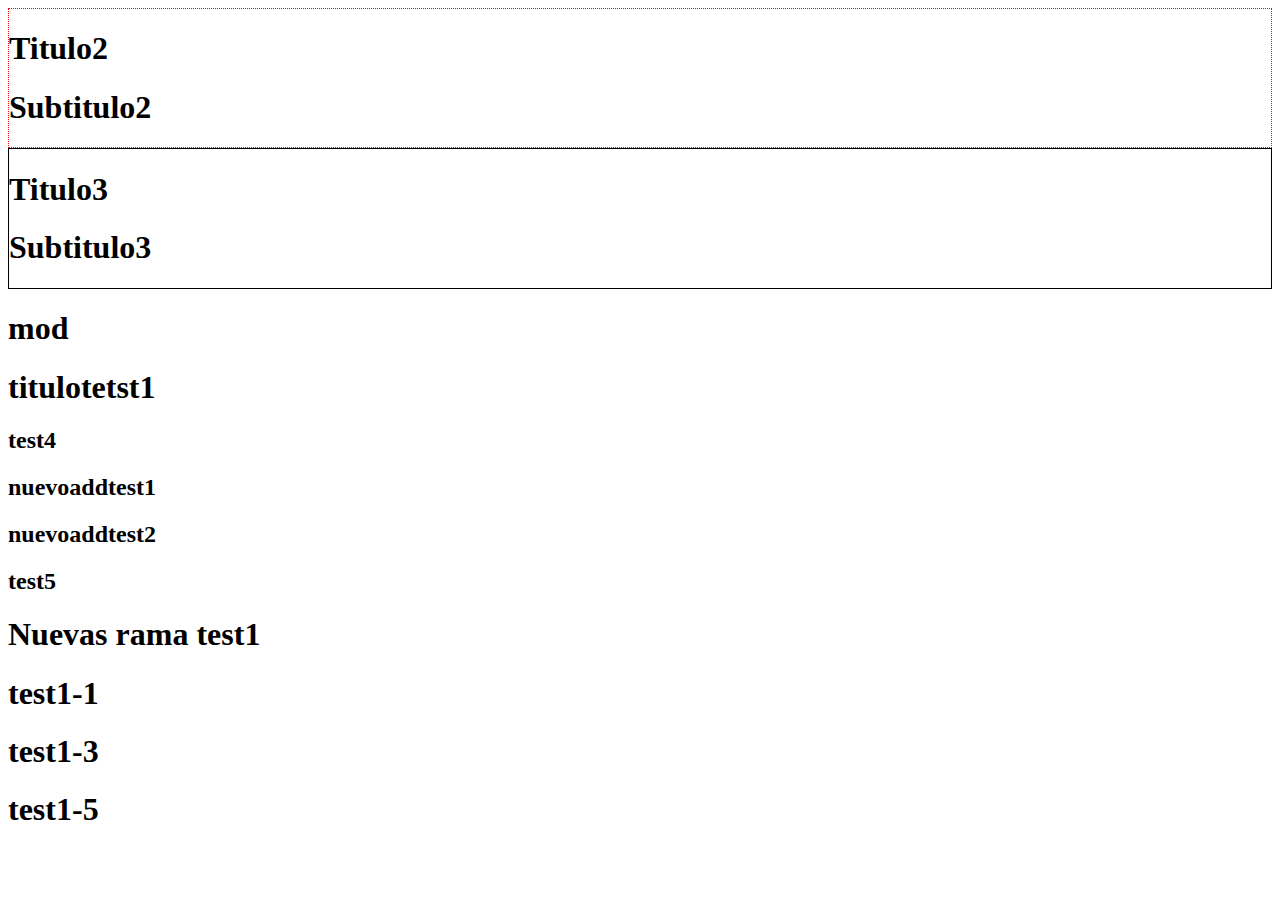
==== index.html @ 8bca6e9c "Se mod index.html en test" ====
<!DOCTYPE html>
<html lang="en">
<head>
    <meta charset="UTF-8">
    <meta name="viewport" content="width=device-width, initial-scale=1.0">
    <link rel="stylesheet" href="css/style.css">
    <title>Document</title>
    <script src="js/script.js"></script>
</head>
<body>
    <header>

    </header>
    <main>
        <div class="commit2">
            <h1>Titulo2</h1>
            <h1>Subtitulo2</h1>
        </div>
        <div class="commit3">
            <h1>Titulo3</h1>
            <h1>Subtitulo3</h1>
        </div>
        <div class="modultimotest1">
            <h1>mod</h1>
        </div>
        <div class="cambiotest1">
            
            <h1>titulotetst1</h1>
        </div>
        <div class="test4">
            <h2>test4</h2>
        </div>
        <div class="test5modtest">
            <h2>nuevoaddtest1</h2>
            <h2>nuevoaddtest2</h2>
            <h2>test5</h2>
        </div>
        <h1>Nuevas rama test1</h1>
        <div class="test1-1">
            <h1>test1-1</h1>
        </div>
        <div class="test1-3">
            <h1>test1-3</h1>
        </div>
        <div class="test1-5">
            <h1>test1-5</h1>
        </div>
    </main>
    <footer>

    </footer>
</body>
</html>
---- css/style.css ----
.commit2{
    border: 1px dotted red;
}
.commit3{
    border: 1px solid black;
}
.commit4{
    border: 1px solid rebeccapurple;
}
.modulttest1{
    background-size: contain;
}
.test5{
    margin: 10px;
}
.test1-1{
    background-image: initial;
}
.test1-3{
    background-repeat: no-repeat;
}
.test1-5{
    background-repeat: no-repeat;
}
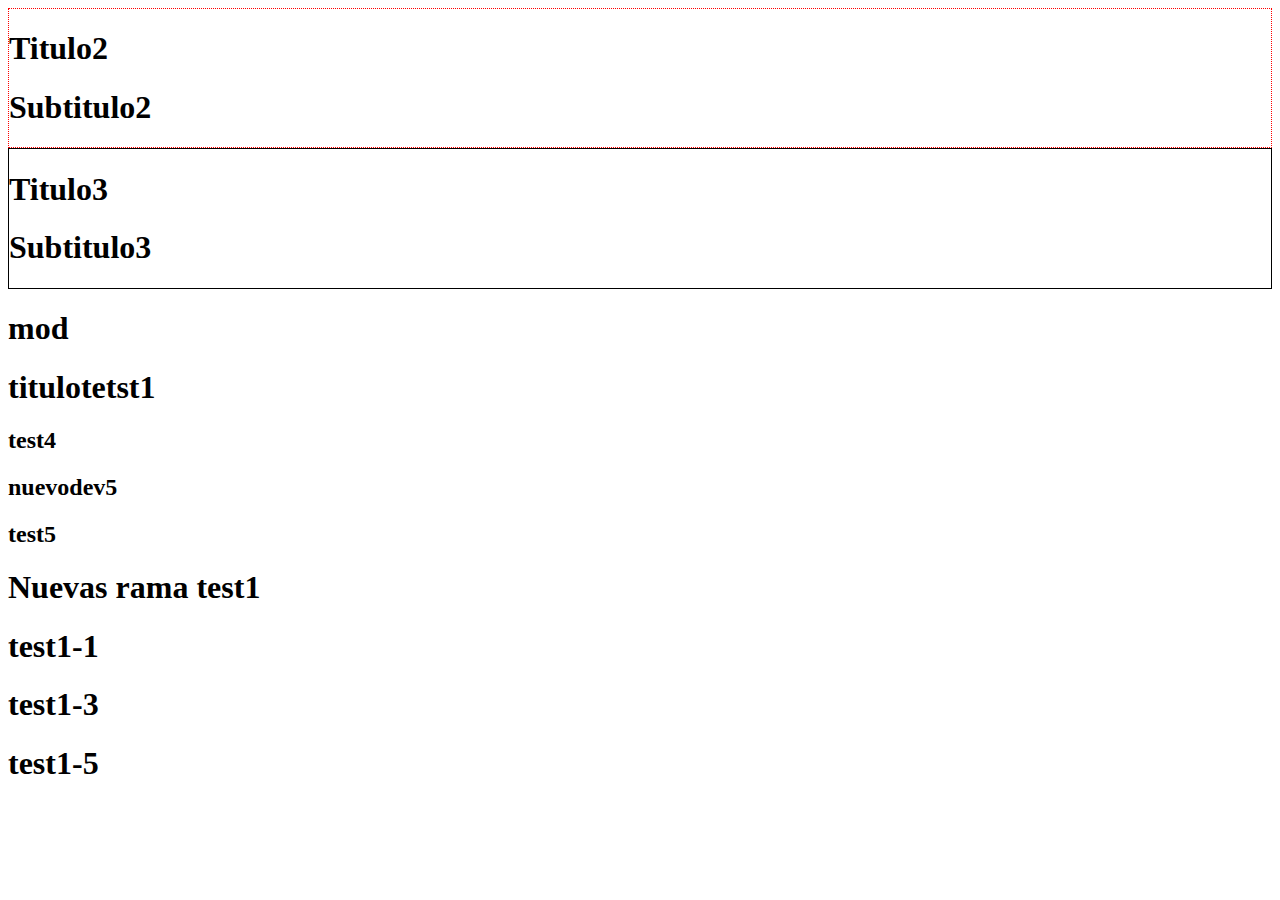
==== commit 6ec7f279: "Merge branch 'dev1' de mod index.html dev" ====
--- a/index.html
+++ b/index.html
@@ -30,9 +30,8 @@
         <div class="test4">
             <h2>test4</h2>
         </div>
-        <div class="test5modtest">
-            <h2>nuevoaddtest1</h2>
-            <h2>nuevoaddtest2</h2>
+        <div class="testeditadodev5">
+            <h2>nuevodev5</h2>
             <h2>test5</h2>
         </div>
         <h1>Nuevas rama test1</h1>
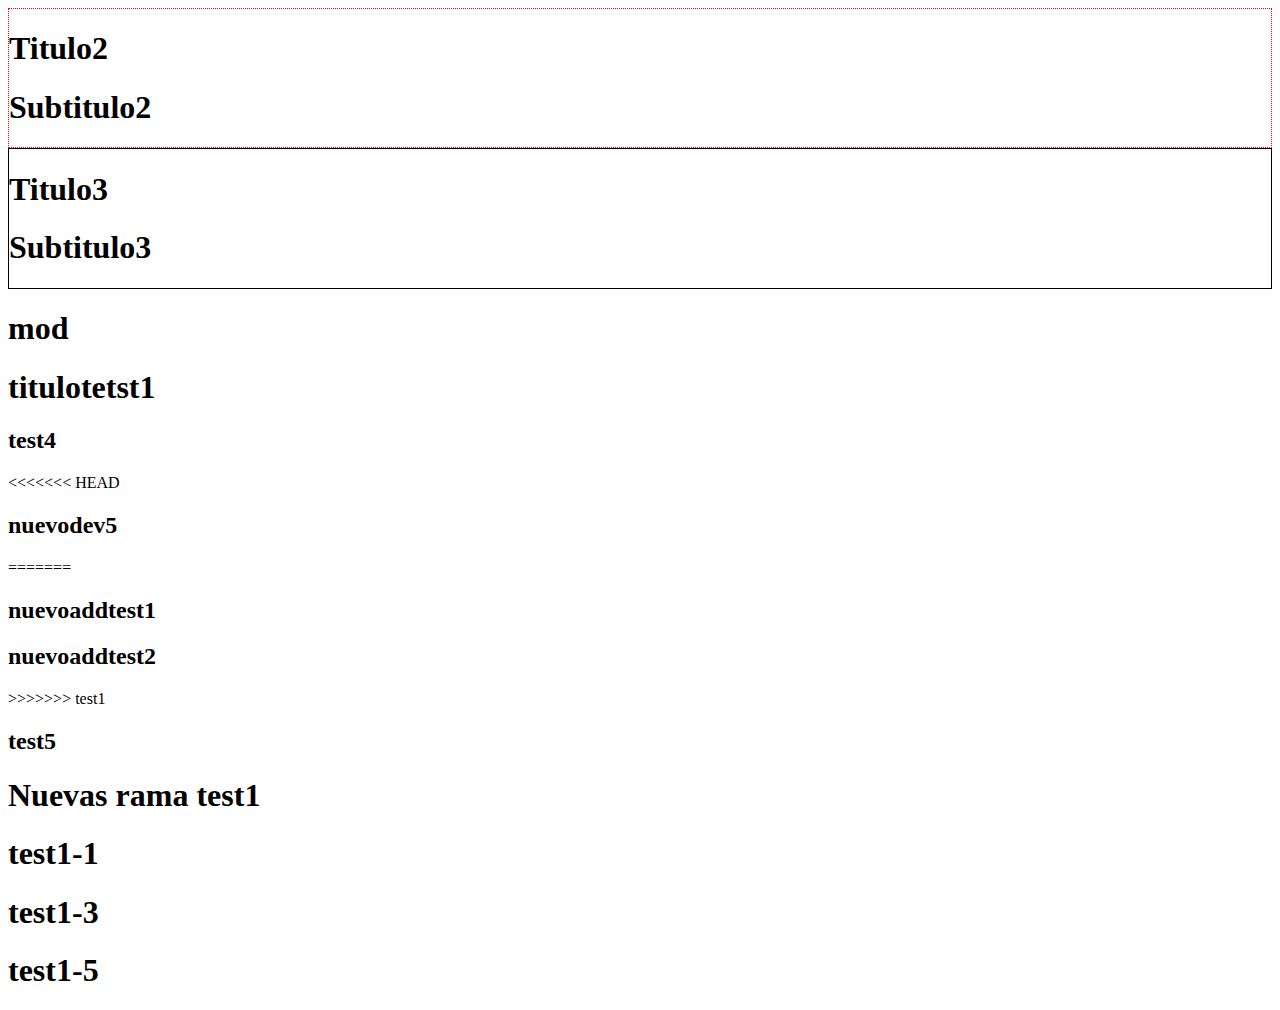
==== commit dba2b69e: "Se junto test a master" ====
--- a/index.html
+++ b/index.html
@@ -30,8 +30,14 @@
         <div class="test4">
             <h2>test4</h2>
         </div>
+<<<<<<< HEAD
         <div class="testeditadodev5">
             <h2>nuevodev5</h2>
+=======
+        <div class="test5modtest">
+            <h2>nuevoaddtest1</h2>
+            <h2>nuevoaddtest2</h2>
+>>>>>>> test1
             <h2>test5</h2>
         </div>
         <h1>Nuevas rama test1</h1>
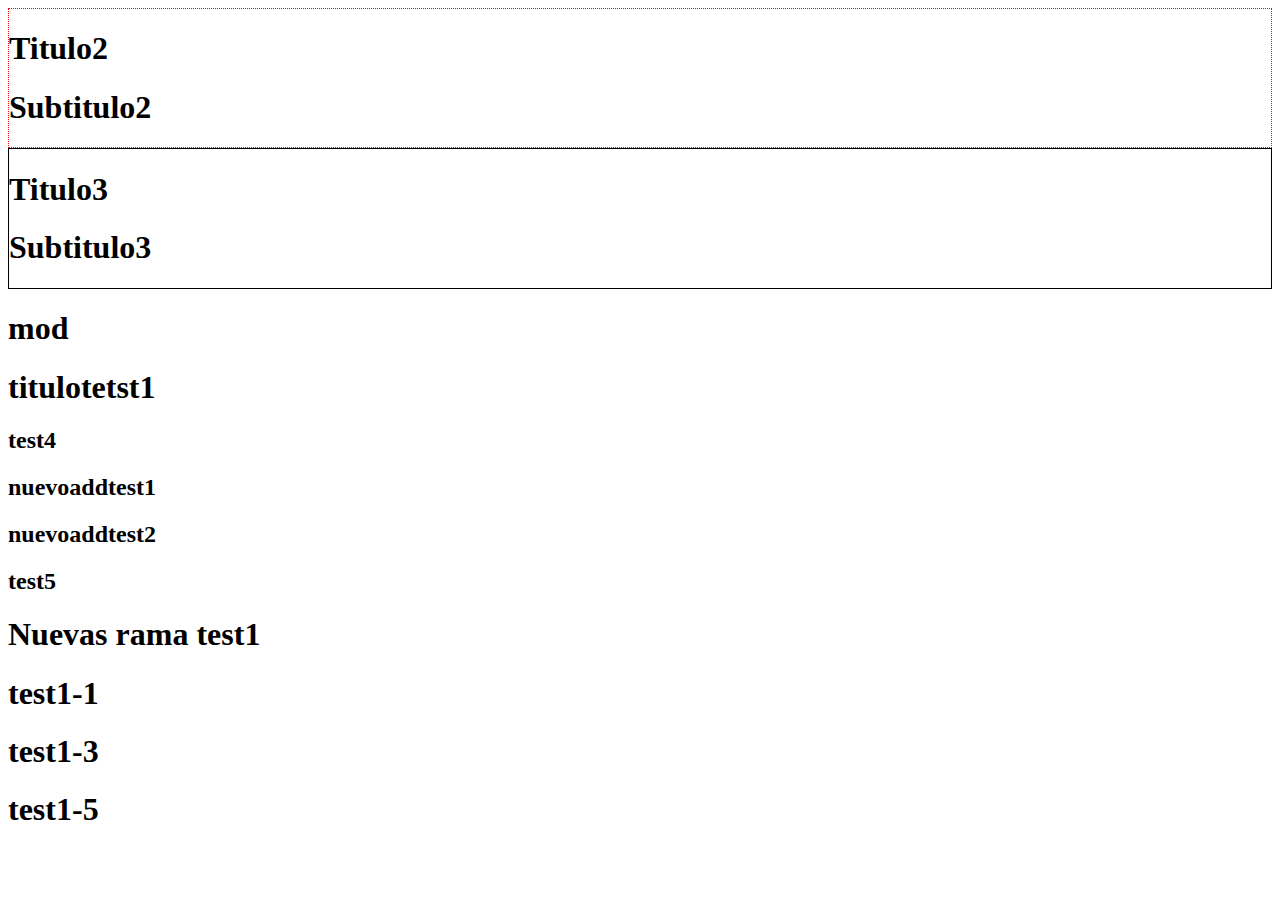
==== commit c8baf574: "Ultimo commit" ====
--- a/index.html
+++ b/index.html
@@ -30,14 +30,9 @@
         <div class="test4">
             <h2>test4</h2>
         </div>
-<<<<<<< HEAD
-        <div class="testeditadodev5">
-            <h2>nuevodev5</h2>
-=======
         <div class="test5modtest">
             <h2>nuevoaddtest1</h2>
             <h2>nuevoaddtest2</h2>
->>>>>>> test1
             <h2>test5</h2>
         </div>
         <h1>Nuevas rama test1</h1>
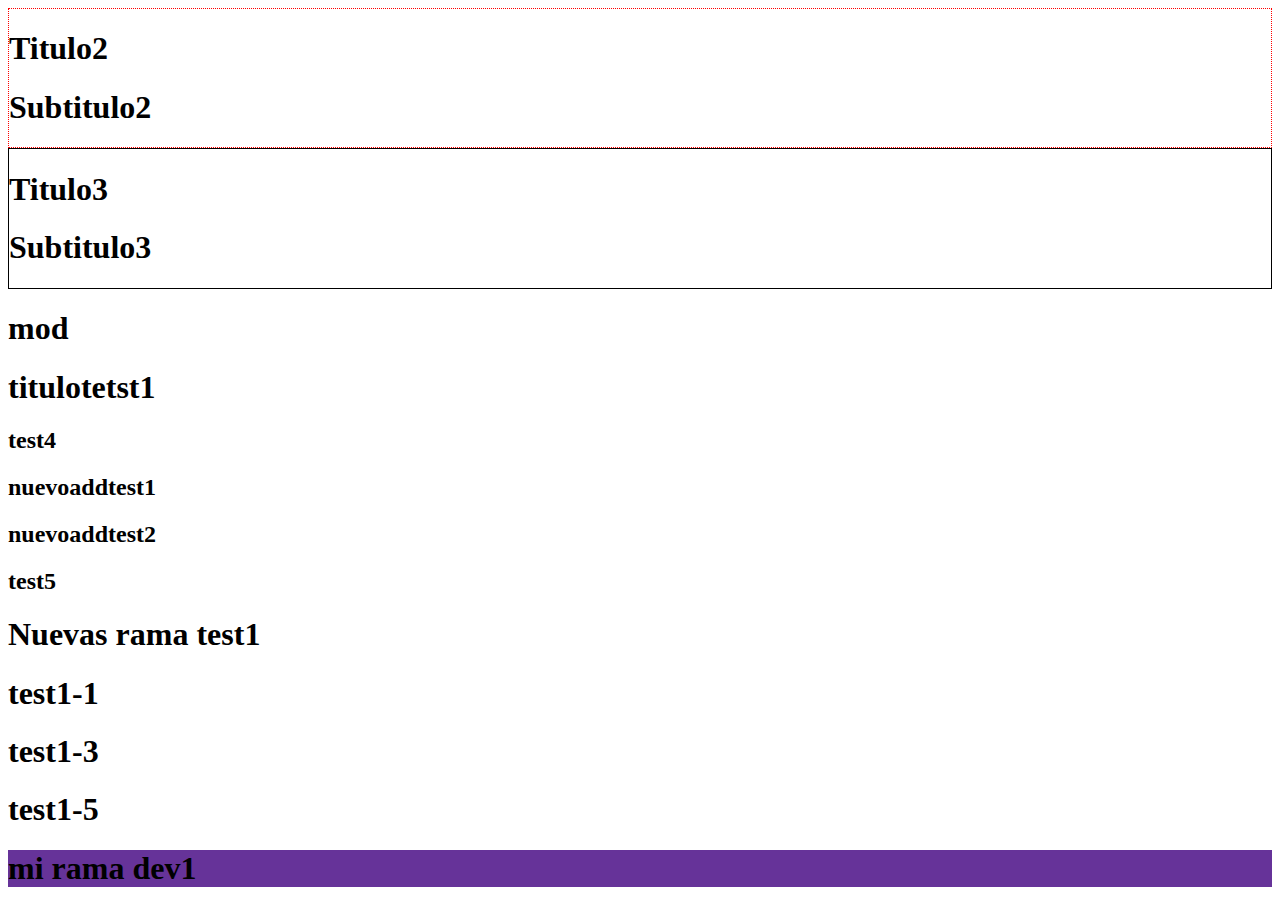
==== commit 8aae62a8: "Mi primer commit de ramadev" ====
--- a/index.html
+++ b/index.html
@@ -45,6 +45,9 @@
         <div class="test1-5">
             <h1>test1-5</h1>
         </div>
+        <div class="ramadev1">
+            <h1>mi rama dev1</h1>
+        </div>
     </main>
     <footer>
 
--- a/css/style.css
+++ b/css/style.css
@@ -21,4 +21,7 @@
 }
 .test1-5{
     background-repeat: no-repeat;
+}
+.ramadev1{
+    background: rebeccapurple;
 }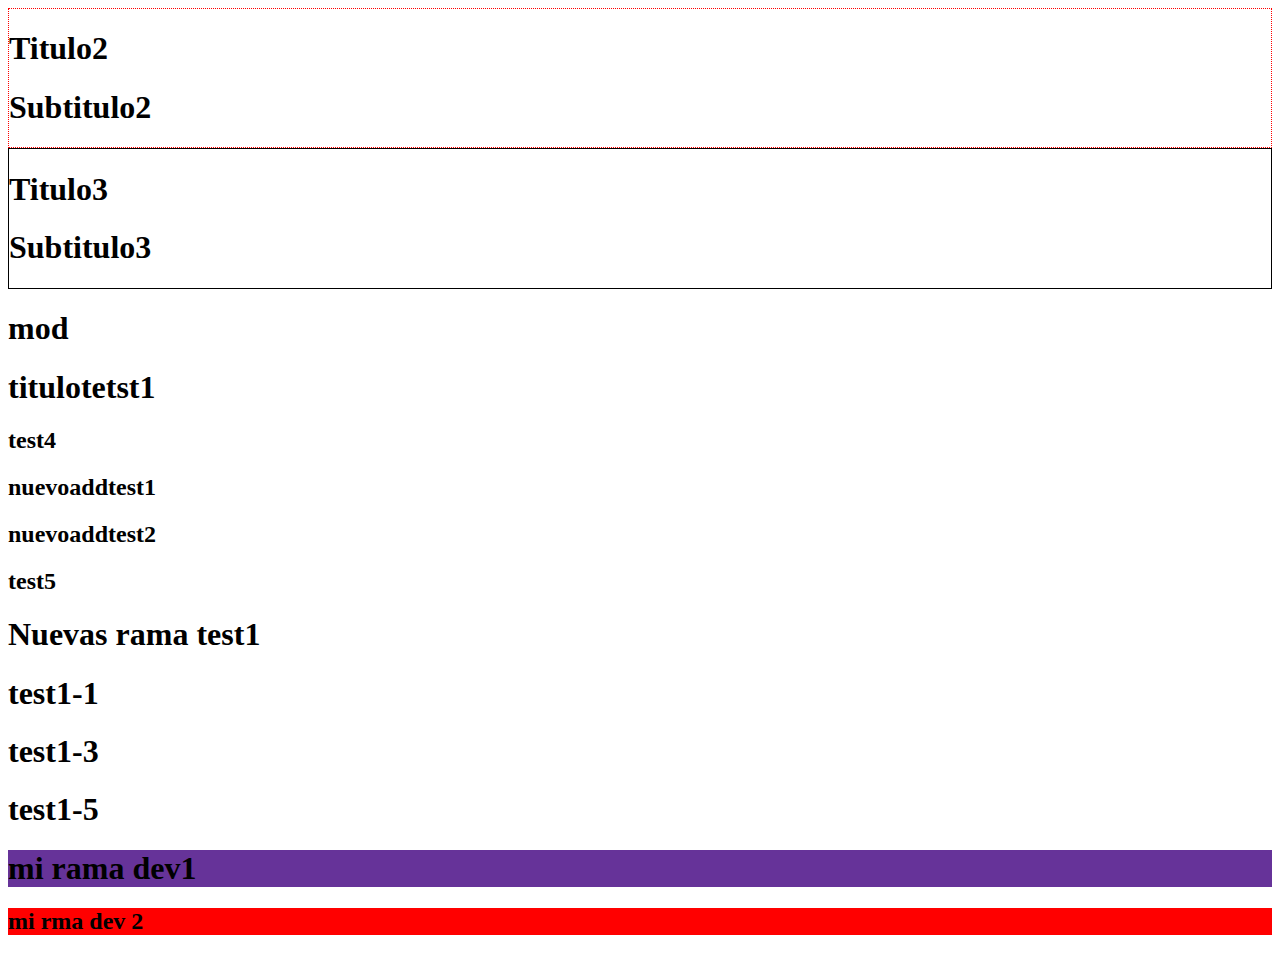
==== commit 1c00d388: "Se agregó ramadev2" ====
--- a/index.html
+++ b/index.html
@@ -48,6 +48,9 @@
         <div class="ramadev1">
             <h1>mi rama dev1</h1>
         </div>
+        <div class="ramadev2">
+            <h2>mi rma dev 2</h2>
+        </div>
     </main>
     <footer>
 
--- a/css/style.css
+++ b/css/style.css
@@ -24,4 +24,7 @@
 }
 .ramadev1{
     background: rebeccapurple;
+}
+.ramadev2{
+    background: red;
 }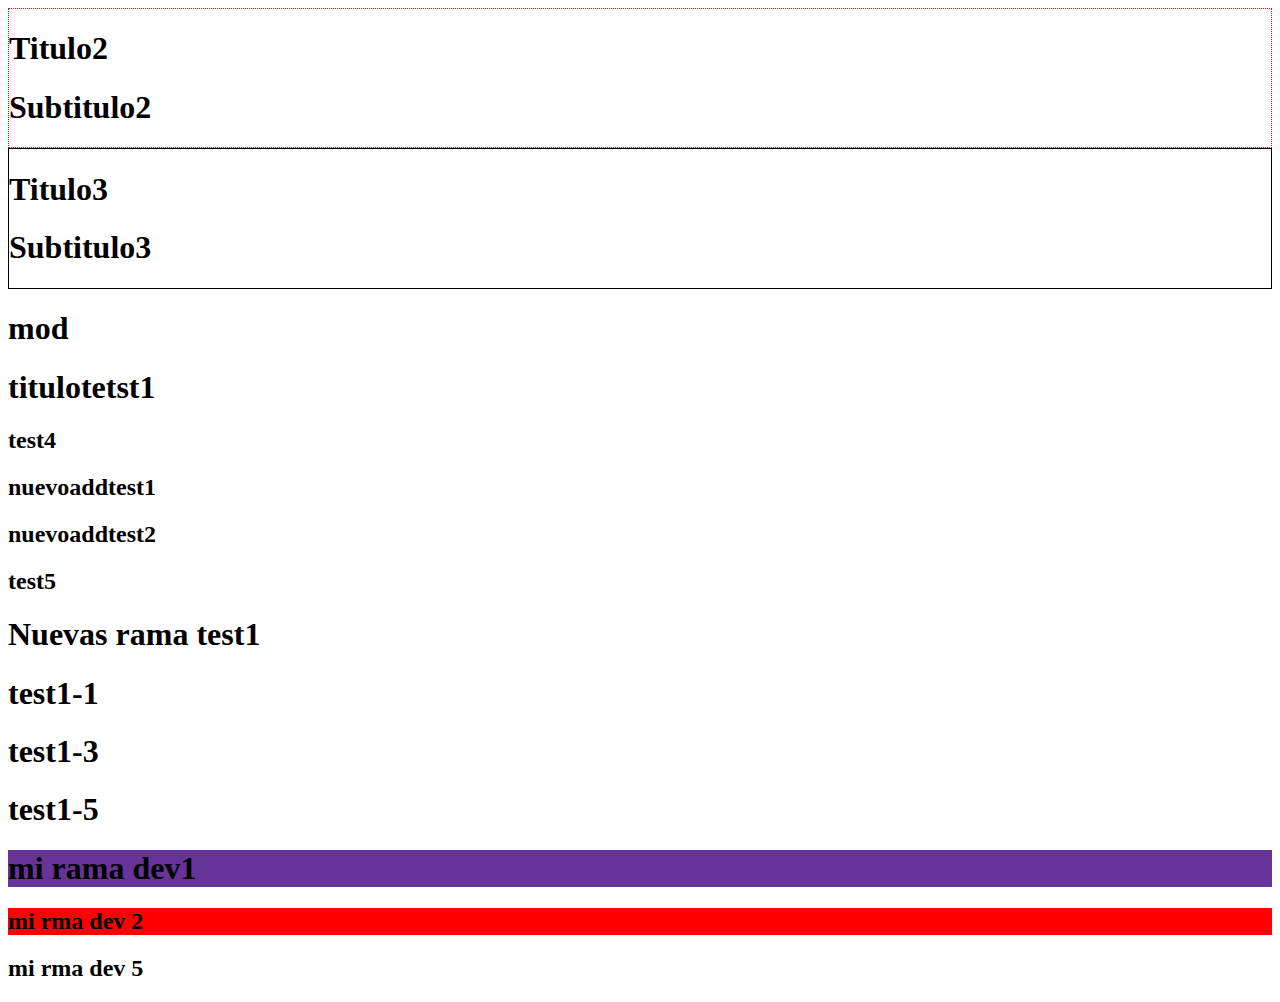
==== commit c2358e61: "Se agregó dev5 y 6" ====
--- a/index.html
+++ b/index.html
@@ -48,8 +48,11 @@
         <div class="ramadev1">
             <h1>mi rama dev1</h1>
         </div>
-        <div class="ramadev2">
+        <div class="ramadev3">
             <h2>mi rma dev 2</h2>
+        </div>
+        <div class="ramadev5">
+            <h2>mi rma dev 5</h2>
         </div>
     </main>
     <footer>
--- a/css/style.css
+++ b/css/style.css
@@ -25,6 +25,6 @@
 .ramadev1{
     background: rebeccapurple;
 }
-.ramadev2{
+.ramadev3{
     background: red;
 }